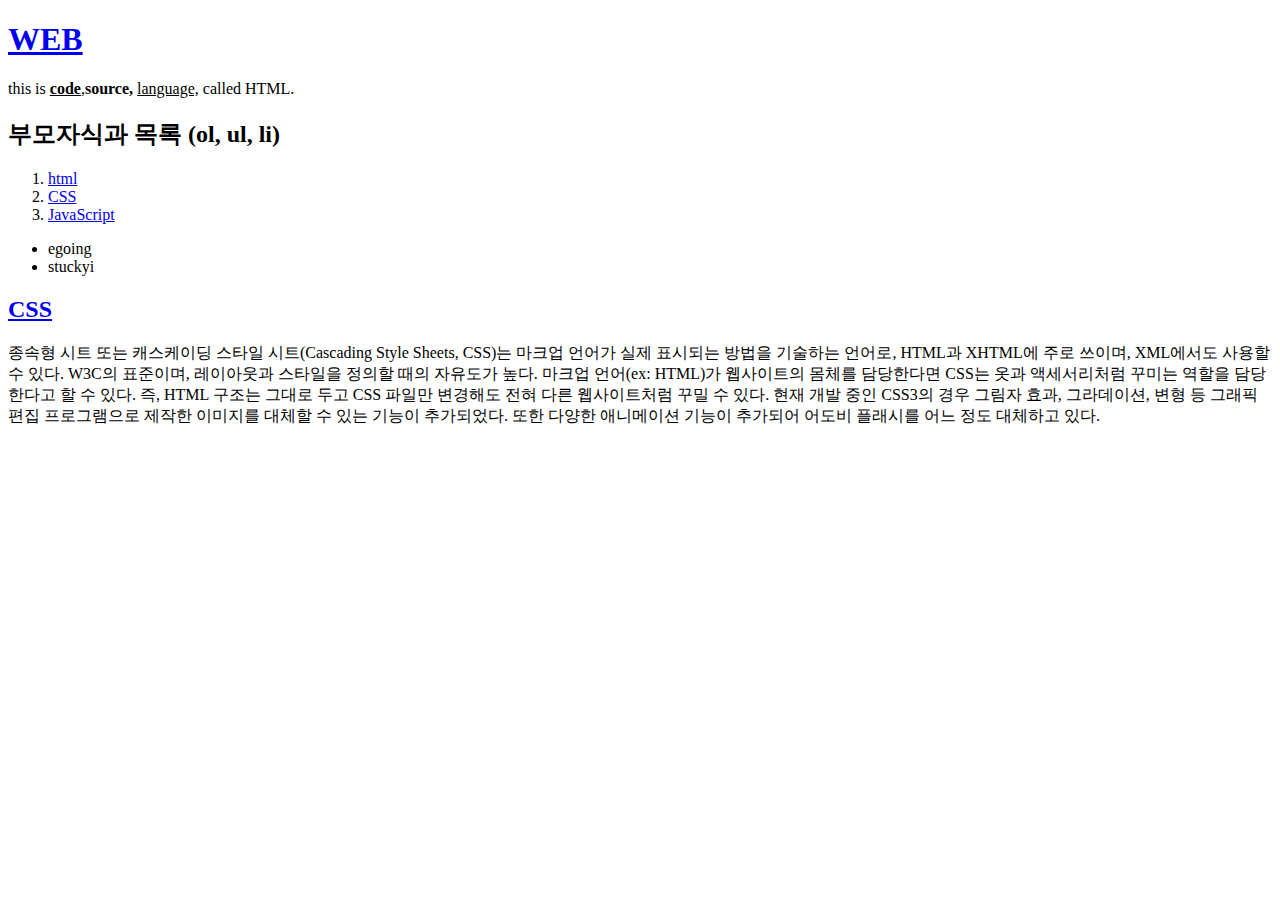
==== 3.html @ 42fbc593 "생활코딩 실습예제 first version" ====
<!doctype html>
<html>
<head>
<title>WEB1-CSS</title>
<meta charset="utf-8">
</head>

<body>
  <h1><a href="index.html">WEB</a></h1>
this is <u><b>code</b>,</u><strong>source,</strong>
<u>language,</u> called HTML.
<br>
<h2>부모자식과 목록 (ol, ul, li)</h2>
<ol>
  <li><a href="2.html">html</a></li>
  <li><a href="3.html">CSS</a></li>
  <li><a href="4.html">JavaScript</a></li>
</ol><ul>
  <li>egoing</li>
  <li>stuckyi</li>
</ul>
<h2><a href="https://ko.wikipedia.org/wiki/CSS"target="_blank">CSS</a></h2>
  <p>
  종속형 시트 또는 캐스케이딩 스타일 시트(Cascading Style Sheets, CSS)는 마크업 언어가 실제 표시되는 방법을 기술하는 언어로, HTML과 XHTML에 주로 쓰이며, XML에서도 사용할 수 있다.
  W3C의 표준이며, 레이아웃과 스타일을 정의할 때의 자유도가 높다.

  마크업 언어(ex: HTML)가 웹사이트의 몸체를 담당한다면 CSS는 옷과 액세서리처럼 꾸미는 역할을 담당한다고 할 수 있다.
  즉, HTML 구조는 그대로 두고 CSS 파일만 변경해도 전혀 다른 웹사이트처럼 꾸밀 수 있다.

  현재 개발 중인 CSS3의 경우 그림자 효과, 그라데이션, 변형 등 그래픽 편집 프로그램으로 제작한 이미지를 대체할 수 있는 기능이 추가되었다.
  또한 다양한 애니메이션 기능이 추가되어 어도비 플래시를 어느 정도 대체하고 있다.
  </p>
</body>
</html>
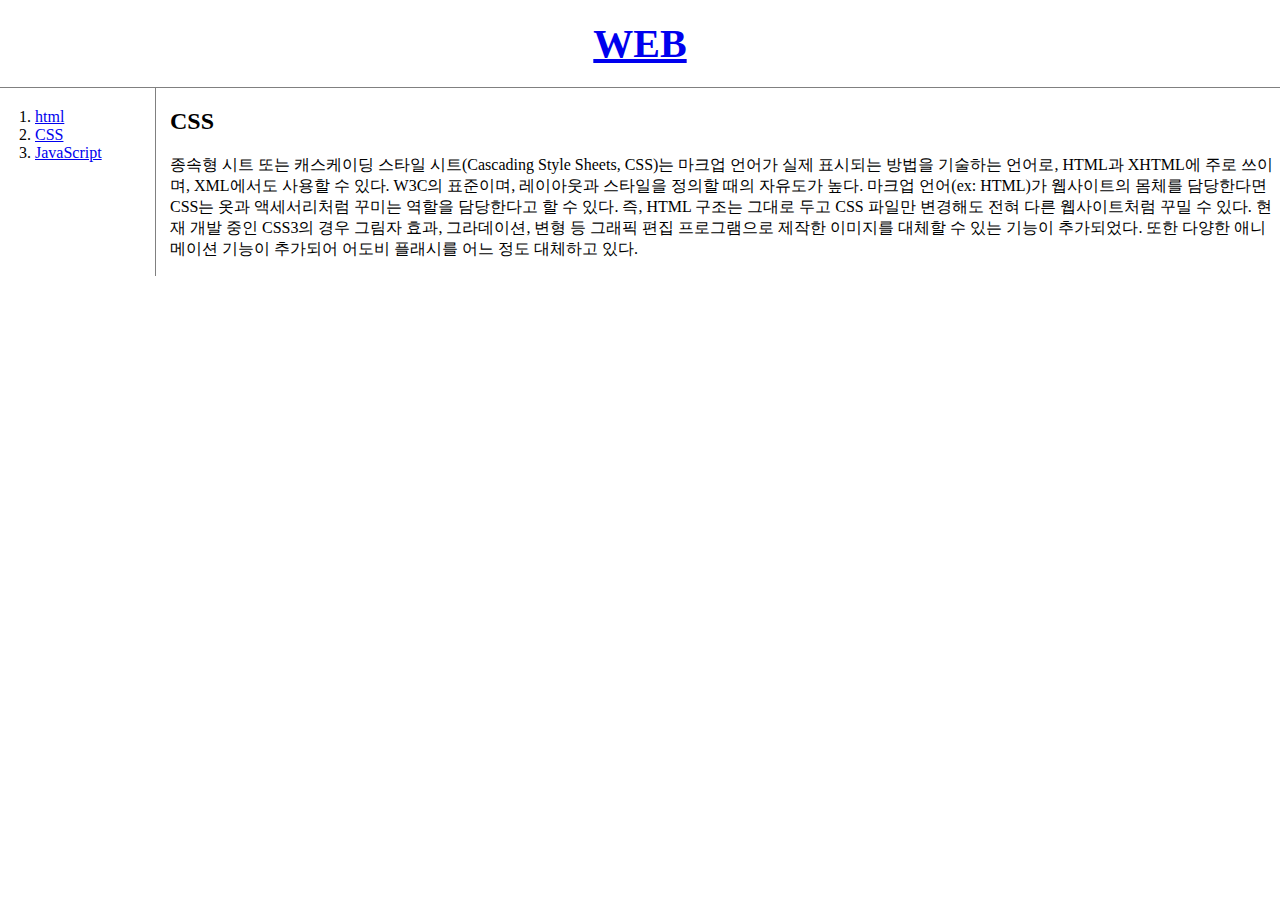
==== commit 93a5d5ca: "Add files via upload" ====
--- a/3.html
+++ b/3.html
@@ -3,23 +3,19 @@
 <head>
 <title>WEB1-CSS</title>
 <meta charset="utf-8">
+<link rel="stylesheet" href="style.css">
 </head>
 
 <body>
-  <h1><a href="index.html">WEB</a></h1>
-this is <u><b>code</b>,</u><strong>source,</strong>
-<u>language,</u> called HTML.
-<br>
-<h2>부모자식과 목록 (ol, ul, li)</h2>
+<h1><a href="index.html">WEB</a></h1>
+<div id="grid">
 <ol>
   <li><a href="2.html">html</a></li>
   <li><a href="3.html">CSS</a></li>
   <li><a href="4.html">JavaScript</a></li>
-</ol><ul>
-  <li>egoing</li>
-  <li>stuckyi</li>
-</ul>
-<h2><a href="https://ko.wikipedia.org/wiki/CSS"target="_blank">CSS</a></h2>
+</ol>
+  <div id="article">
+  <h2>CSS</h2>
   <p>
   종속형 시트 또는 캐스케이딩 스타일 시트(Cascading Style Sheets, CSS)는 마크업 언어가 실제 표시되는 방법을 기술하는 언어로, HTML과 XHTML에 주로 쓰이며, XML에서도 사용할 수 있다.
   W3C의 표준이며, 레이아웃과 스타일을 정의할 때의 자유도가 높다.
@@ -30,5 +26,7 @@
   현재 개발 중인 CSS3의 경우 그림자 효과, 그라데이션, 변형 등 그래픽 편집 프로그램으로 제작한 이미지를 대체할 수 있는 기능이 추가되었다.
   또한 다양한 애니메이션 기능이 추가되어 어도비 플래시를 어느 정도 대체하고 있다.
   </p>
+  </div>
+</div>
 </body>
 </html>
--- a/style.css
+++ b/style.css
@@ -0,0 +1,33 @@
+body{
+  margin:0
+}
+  h1 {
+    text-align: center;
+    font-size: 40px;
+    border-bottom:1px solid gray;
+    margin:0;
+    padding:20px;}
+  ol{
+      border-right:1px solid gray;
+      width:100px;
+      margin:0;
+      padding:20px;
+  }
+  #grid{
+    display:grid;
+    grid-template-columns: 150px 1fr;
+  }
+  #grid ol{
+    padding-left: 35px;
+  }
+  #grid #article{
+    padding-left:20px}
+
+  @media(max-width:800px){
+    #grid{
+      display:block;}
+    ol{
+        border-right:none;}
+    h1{
+        border-bottom:none;}
+      }
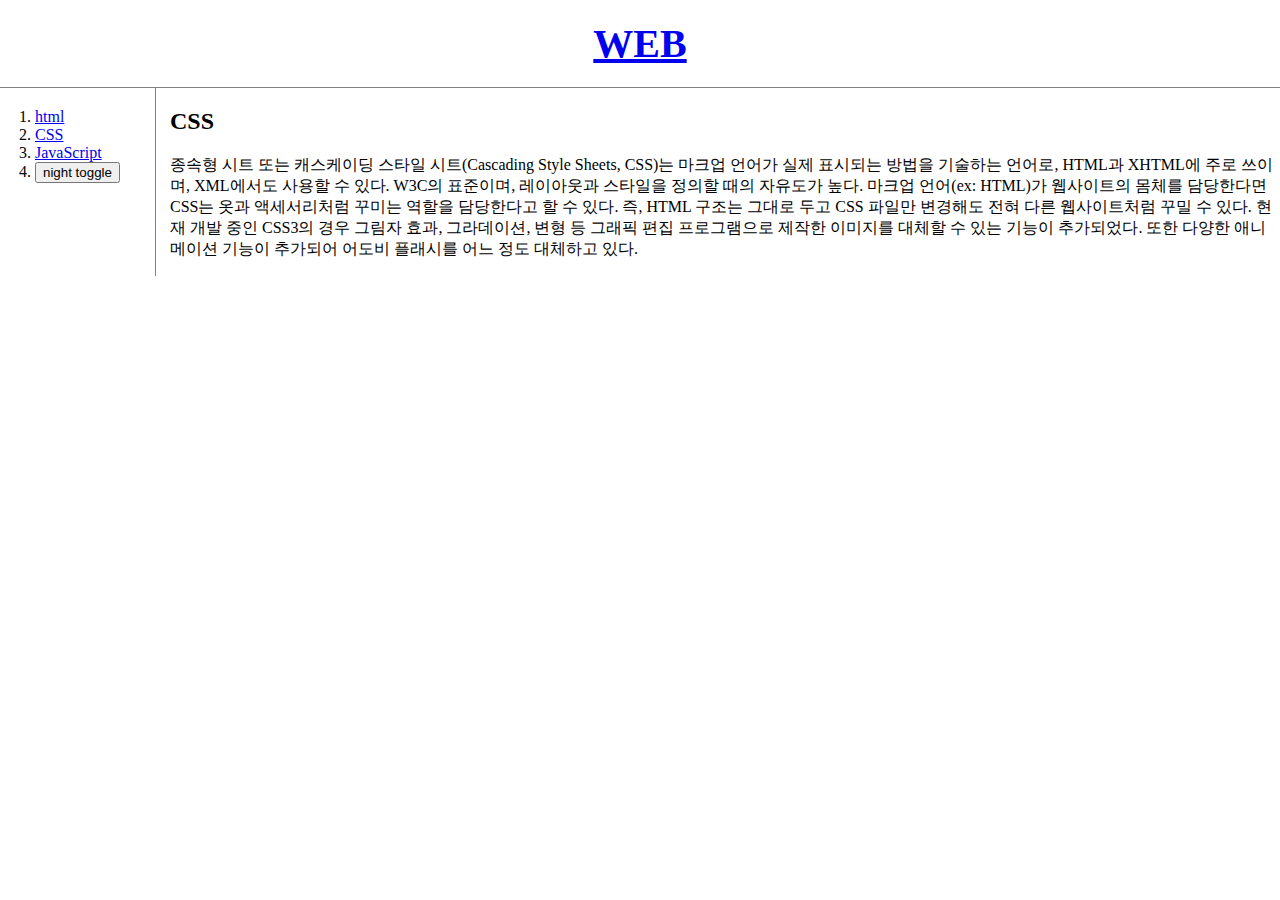
==== commit c9807f15: "Add files via upload" ====
--- a/3.html
+++ b/3.html
@@ -13,6 +13,29 @@
   <li><a href="2.html">html</a></li>
   <li><a href="3.html">CSS</a></li>
   <li><a href="4.html">JavaScript</a></li>
+  <li>
+    <input id="night_day" type="button" value='night toggle' onclick="
+    var target=document.querySelector('body');
+    var alist=document.querySelectorAll('a');
+    if(this.value === 'night toggle'){
+      var i=0;
+      while (i<alist.length){
+      alist[i].style.color='powderblue';
+      i=i+1;}
+      target.style.backgroundColor='black';
+      target.style.color='white';
+      this.value='day toggle';
+    }
+    else{
+      var i=0;
+      while (i<alist.length){
+      alist[i].style.color='blue';
+      i=i+1;}
+      target.style.backgroundColor='white';
+      target.style.color='black';
+      this.value='night toggle';
+    }
+    "></li>
 </ol>
   <div id="article">
   <h2>CSS</h2>
